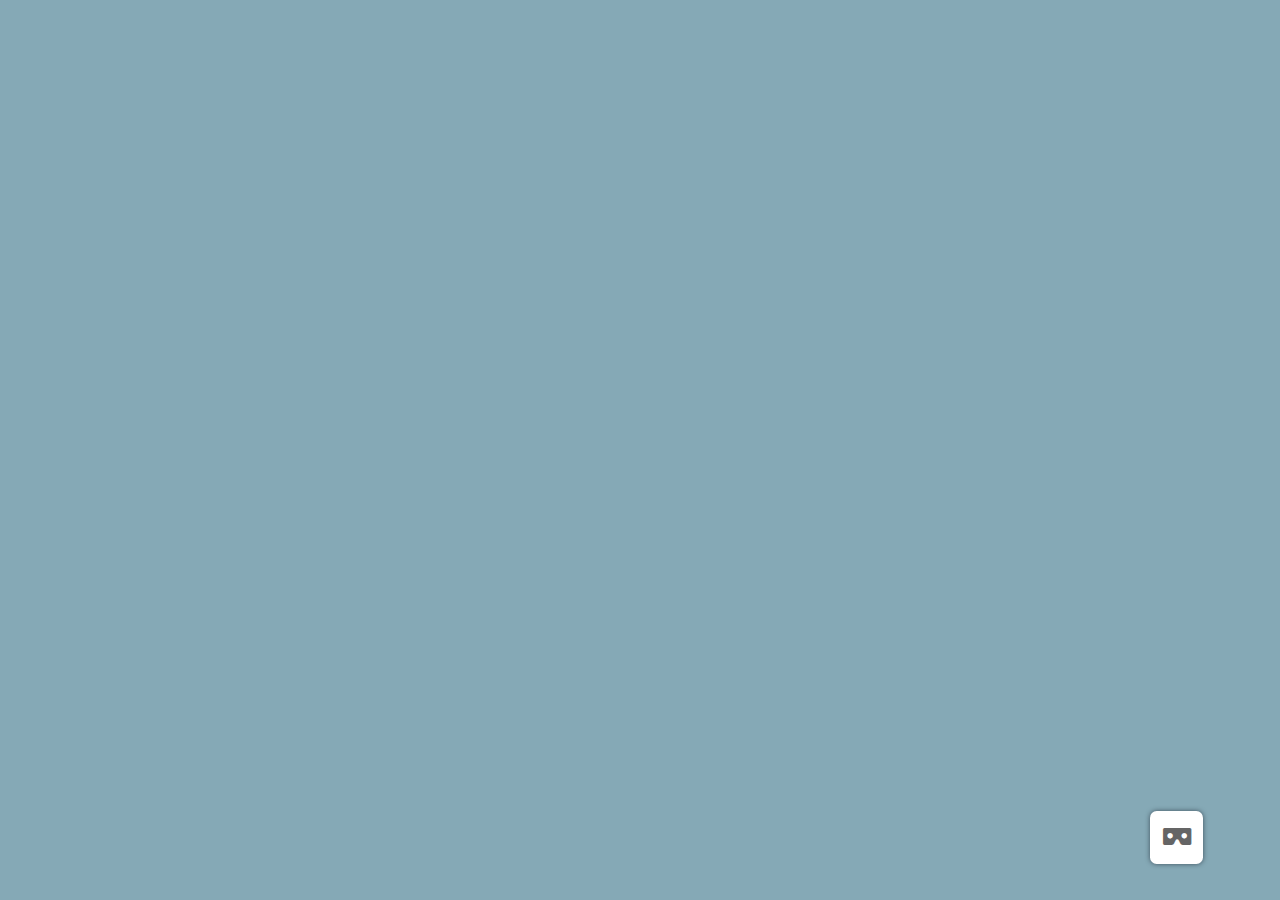
==== map_page/index.html @ 7412eca2 "Add files via upload" ====
<!DOCTYPE html>
<html lang="en">
    <head>
        <meta charset="UTF-8" />
        <meta http-equiv="X-UA-Compatible" content="IE=edge" />
        <meta name="viewport" content="width=device-width, initial-scale=1.0" />
        <title>Document</title>

        <style>
            html,
            body {
                padding: 0;
                margin: 0;
            }

            #changeView {
                position: absolute;
                z-index: 20000000;
                bottom: 4vh;
                margin-right: 6vw;
                right: 0;
                border-radius: 0.5em;
                width: 4em;
                height: 4em;
                background: #fff;
                border: none;
                box-shadow: 0em 0 0.4em 0 rgb(15 22 33 / 60%);
                display: grid;
                place-content: center;
            }

            #changeView i {
                font-size: 1.7em;
                opacity: 0.6;
            }

            .trans::before {
                content: "";
                position: relative;
                top: 50%;
                left: 50%;
                /* transform: translate(-50%, -50%); */
                background-color: white;
                width: 500px;
                height: 500px;
                /* aspect-ratio: 1/1; */
                z-index: 10000000;
                /* transfo; */
            }
        </style>

        <script
            src="https://js.api.here.com/v3/3.1/mapsjs-core.js"
            type="text/javascript"
            charset="utf-8"
        ></script>
        <script
            src="https://js.api.here.com/v3/3.1/mapsjs-core-legacy.js"
            type="text/javascript"
            charset="utf-8"
        ></script>
        <script
            src="https://js.api.here.com/v3/3.1/mapsjs-service.js"
            type="text/javascript"
            charset="utf-8"
        ></script>
        <script
            src="https://js.api.here.com/v3/3.1/mapsjs-service-legacy.js"
            type="text/javascript"
            charset="utf-8"
        ></script>
        <script
            src="https://js.api.here.com/v3/3.1/mapsjs-mapevents.js"
            type="text/javascript"
            charset="utf-8"
        ></script>
        <script
            src="https://js.api.here.com/v3/3.1/mapsjs-ui.js"
            type="text/javascript"
            charset="utf-8"
        ></script>

        <link
            rel="stylesheet"
            type="text/css"
            href="https://js.api.here.com/v3/3.1/mapsjs-ui.css"
        />

        <link
            href="https://cdnjs.cloudflare.com/ajax/libs/font-awesome/5.9.0/css/all.min.css"
            rel="stylesheet"
        />

        <script>
            // document.body.style.transition = "10s";
            // document.querySelector("canvas").style.transition = "10s";
            // document.body.style.opacity = "0";
            // document.querySelector("canvas").style.opacity = "0";

            // setTimeout(() => {
            //     document.body.style.opacity = "1";
            //     document.querySelector("canvas").style.opacity = "1";
            // }, 0);
        </script>

        <script defer src="./main.js"></script>
    </head>
    <body>
        <div
            id="mapContainer"
            style="width: 100%; height: 100vh; background: #85a9b6"
        ></div>

        <button id="changeView" class="H_ctl">
            <!-- <img src="route.jpg" alt="" /> -->
            <i class="fas fa-vr-cardboard"></i>
            <!-- <svg class="H_icon H_icon" viewBox="0 0 25 25">
                <path
                    d="M 18.5,11 H 14 V 6.5 c 0,-.8 -.7,-1.5 -1.5,-1.5 -.8,0 -1.5,.7
            -1.5,1.5 V 11 H 6 .5 C 5.7,11 5,11.7 5,12.5 5,13.3 5.7,14
            6.5,14 H 11 v 4.5 c 0,.8 .7,1.5 1.5,1.5 .8,0 1.5, -.7
            1.5,-1.5 V 14 h 4.5 C 19.3,14 20,13.3 20,12.5 20,11.7 19.3,11
            18.5,11"
                />
            </svg> -->
        </button>
    </body>
</html>

<!-- https://router.hereapi.com/v8/routes?transportmode=car&origin=52.5308,13.3847&destination=41.8845,-87.6386&apiKey=ykWuUVoGdx-KpKO4Yj2mIpl-DeLo34_rhPSXQC0Cm_g -->
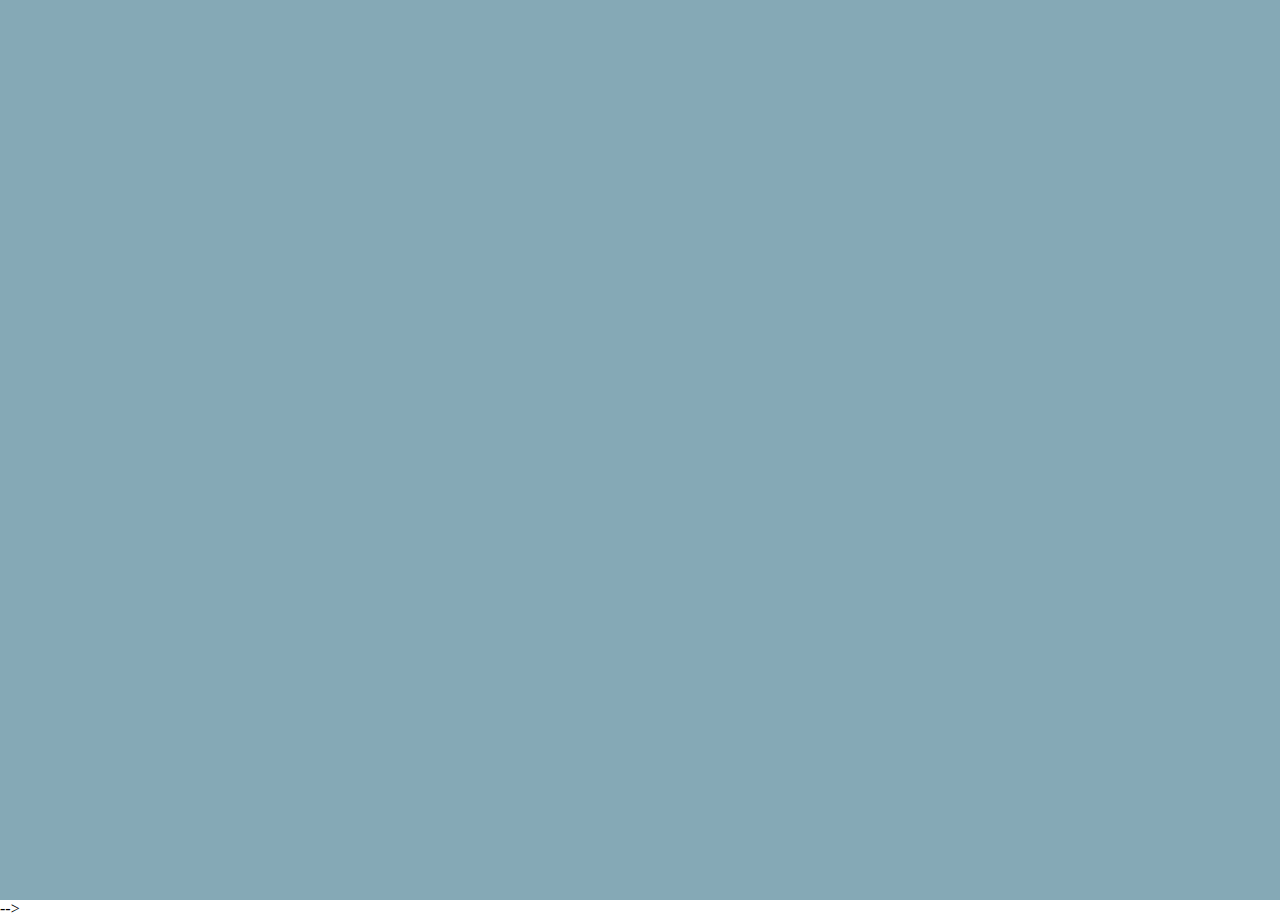
==== commit e928e728: "Update index.html" ====
--- a/map_page/index.html
+++ b/map_page/index.html
@@ -110,10 +110,10 @@
             id="mapContainer"
             style="width: 100%; height: 100vh; background: #85a9b6"
         ></div>
-
+<!-- 
         <button id="changeView" class="H_ctl">
-            <!-- <img src="route.jpg" alt="" /> -->
-            <i class="fas fa-vr-cardboard"></i>
+           <img src="route.jpg" alt="" /> -->
+            <!-- <i class="fas fa-vr-cardboard"></i> -->
             <!-- <svg class="H_icon H_icon" viewBox="0 0 25 25">
                 <path
                     d="M 18.5,11 H 14 V 6.5 c 0,-.8 -.7,-1.5 -1.5,-1.5 -.8,0 -1.5,.7
@@ -123,8 +123,6 @@
             18.5,11"
                 />
             </svg> -->
-        </button>
+        </button> -->
     </body>
 </html>
-
-<!-- https://router.hereapi.com/v8/routes?transportmode=car&origin=52.5308,13.3847&destination=41.8845,-87.6386&apiKey=ykWuUVoGdx-KpKO4Yj2mIpl-DeLo34_rhPSXQC0Cm_g -->
